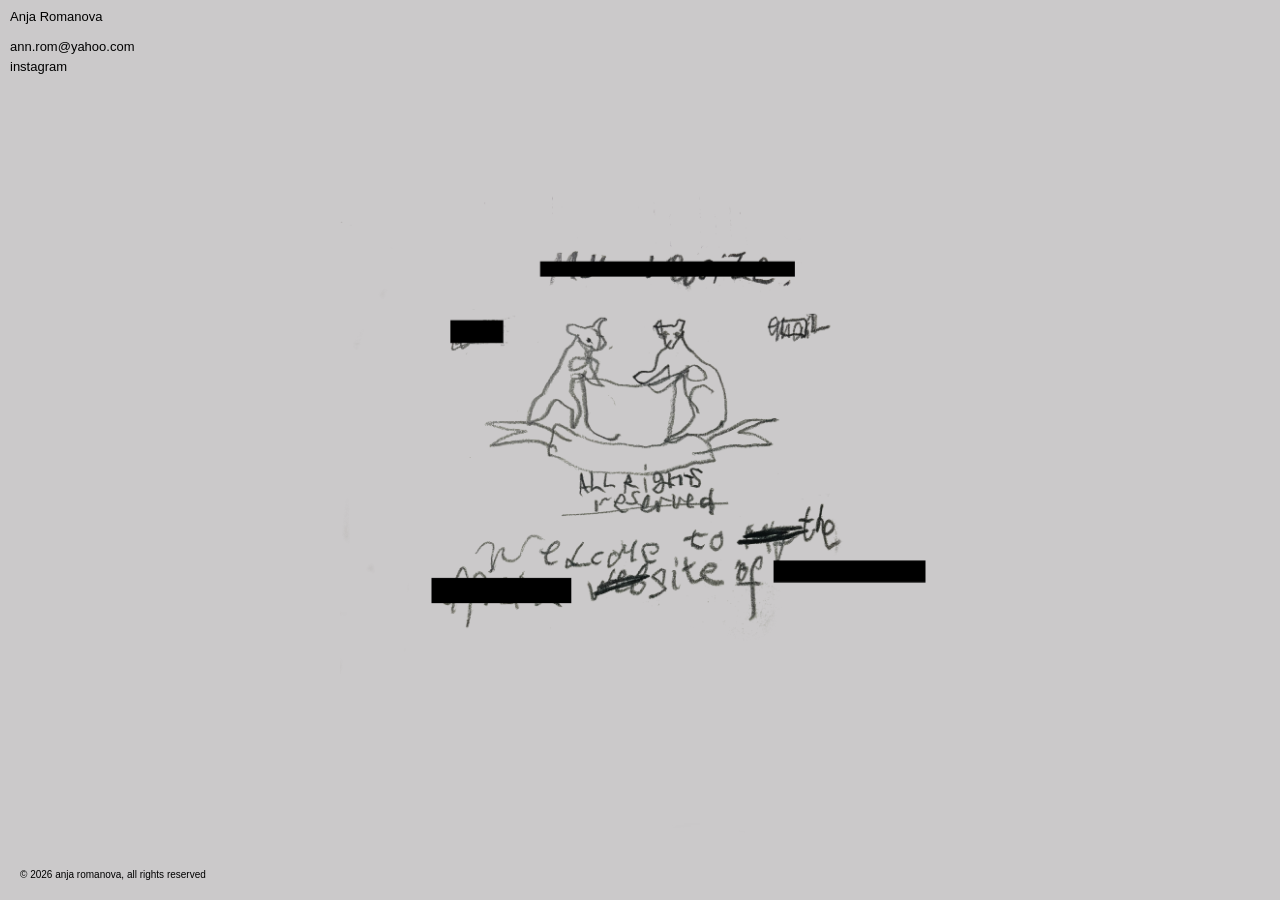
==== index.html @ 92ec0347 "rename index" ====
<!DOCTYPE html>
<html>
<head>
  <link rel="stylesheet" href="style.css">
  <meta charset="UTF-8">
  <title>My Website</title>
  <link rel="stylesheet" href="styles.css">
</head>
<body>

  
<article>
  <a href="index.html">Anja Romanova</a>
</article>


<h1 class="email">
  <a href="mailto:ann.rom@yahoo.com">ann.rom@yahoo.com</a>
</h1>


<h2>   
    <a href="https://instagram.com/psychoslavique">instagram</a>

  <h2>


<bottom-image>
    <img src="images/cover_crossed1.png" class="bottom-image">
</bottom-image>


  <footer>
    <p>&copy; 2026 anja romanova, all rights reserved</p>
  </footer>
</body>
</html>
---- style.css ----
body {
  background-color: rgb(203, 201, 202);
  color: rgb(0, 0, 0);
  font-family: 'Helvetica', regular;
  margin: 10px;
  line-height: 1;
}

a {
  color: black;
  text-decoration: none;
}

article {
  font-size: 13px;
}

h1.email {
  position: fixed;
  color: rgb(0, 0, 0);
  top: 40px;
  left: 10px;
  margin: 0;
  font-size: 13px;
  font-weight: normal;
}

h2 {
  position: fixed;
  top: 60px;
  left: 10px;
  margin: 0;
  font-size: 13px;
  font-weight: normal;
}

nav ul {
  list-style: none;
  padding: 0;
  display: flex;
  gap: 20px;
  margin-bottom: 30px;
}

nav a {
  text-decoration: none;
  color: black;
}

nav a:hover {
  text-decoration: underline;
}

.cover_crossed {
    width: 300px;
    position: absolute;
    top: 1px;
    right: 200px;
}

.bottom-image {
    position: fixed;
    bottom: 60px; 
    left: 50%;
    transform: translateX(-50%);
    width: 600px;
    
}

footer {
   position: fixed;
    bottom: 10px;
    left: 20px;
    font-size: 10px;
}
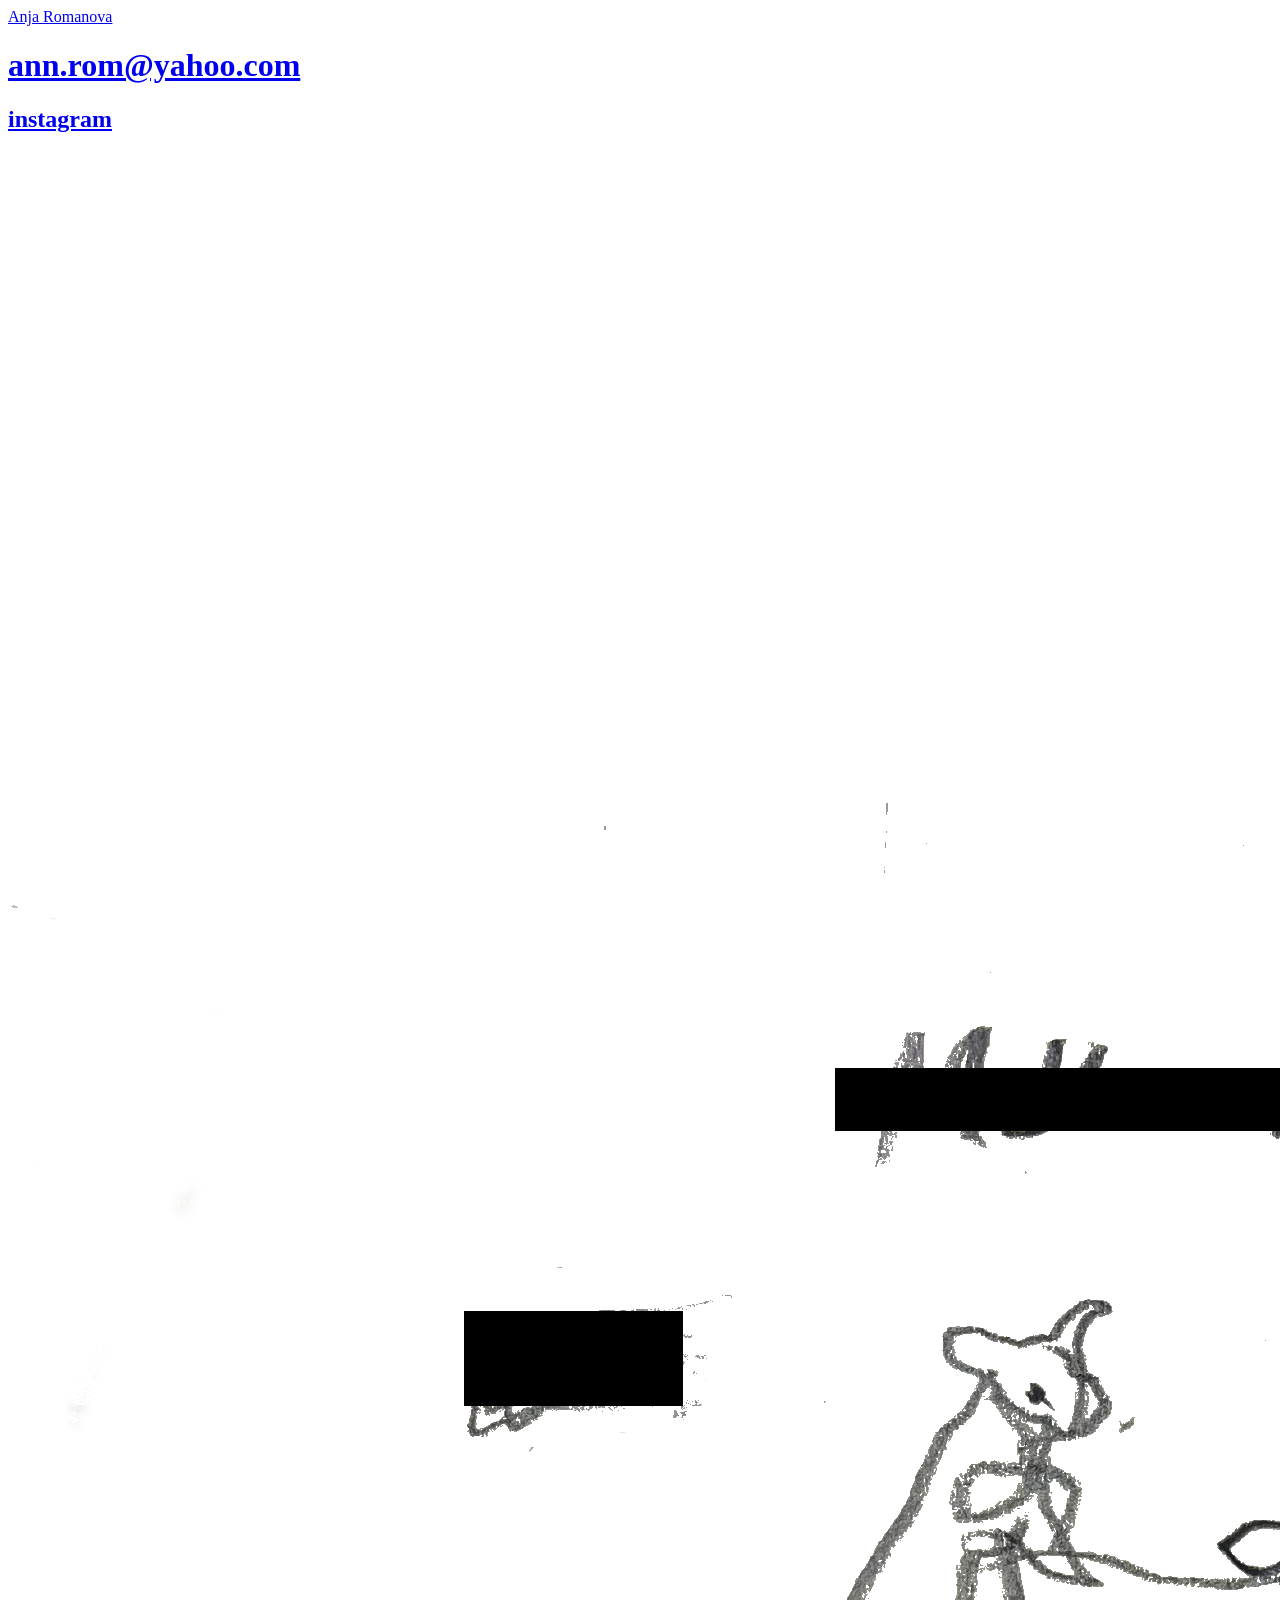
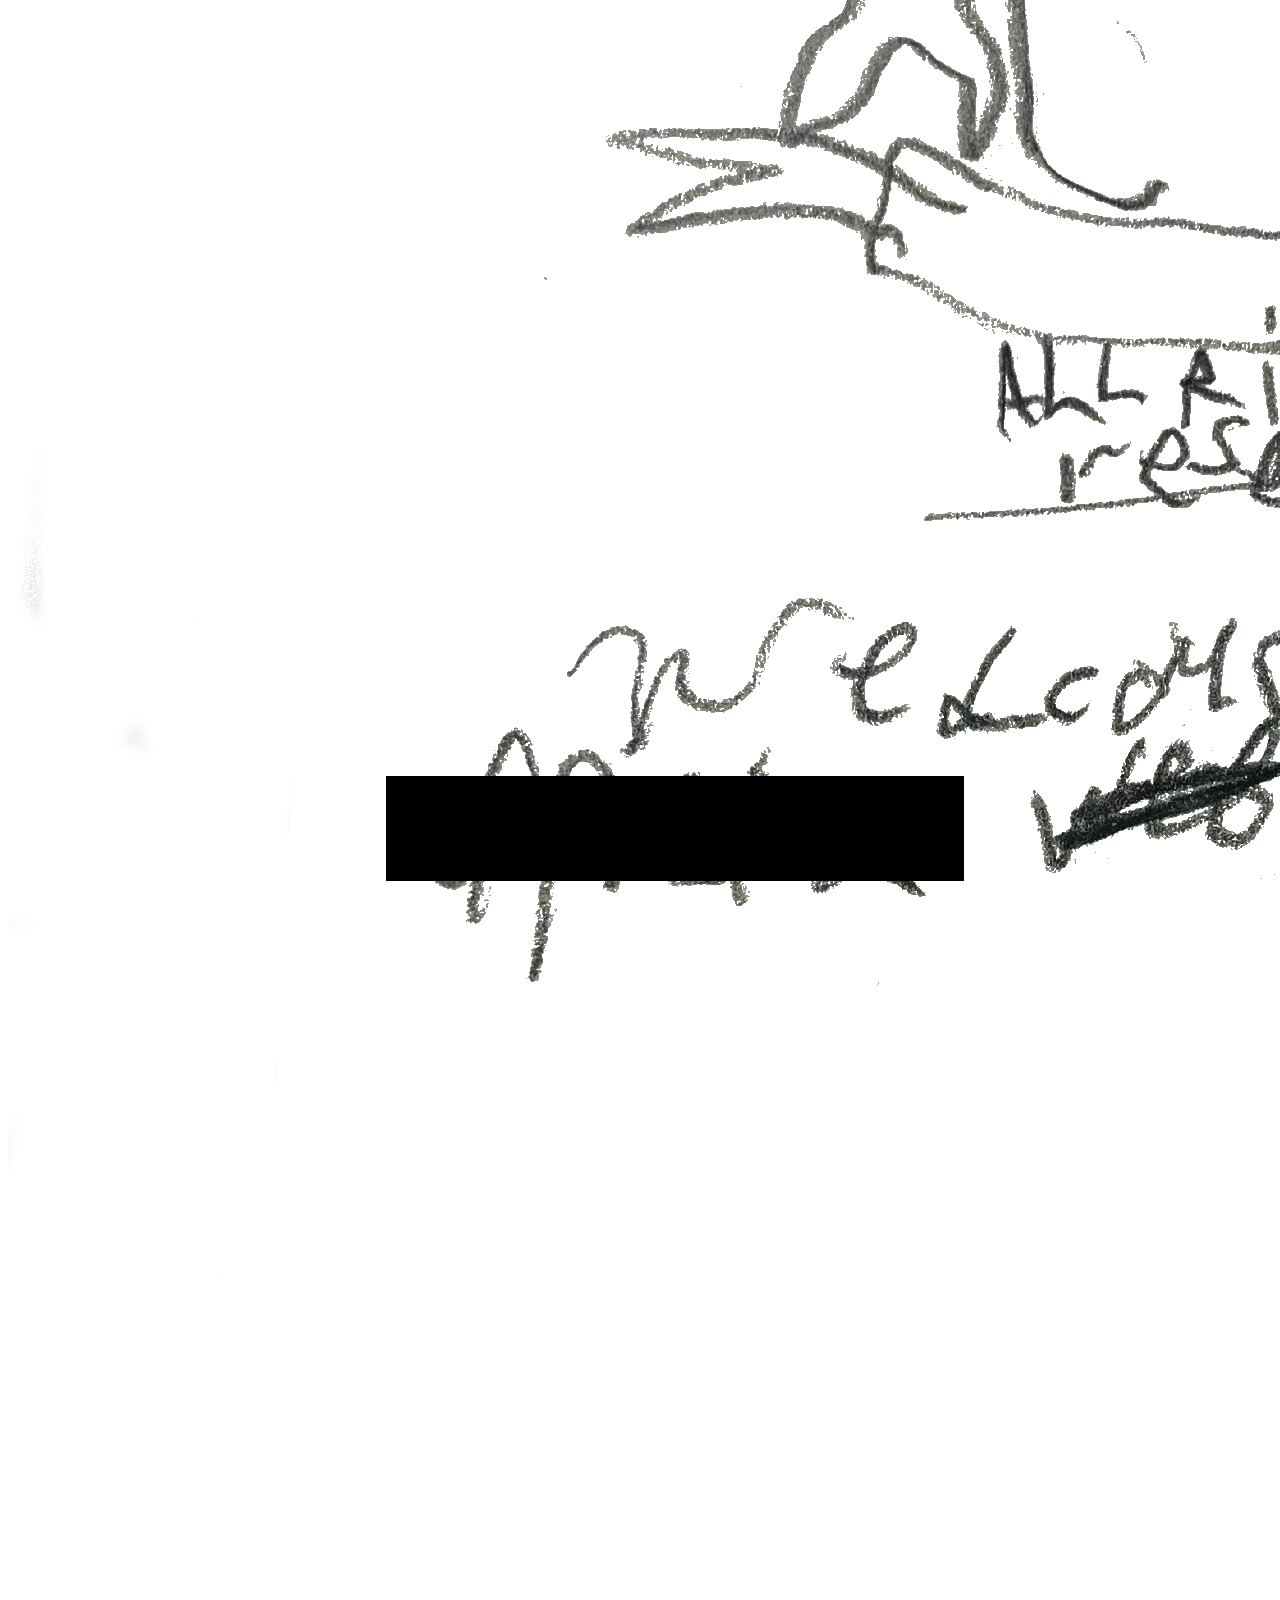
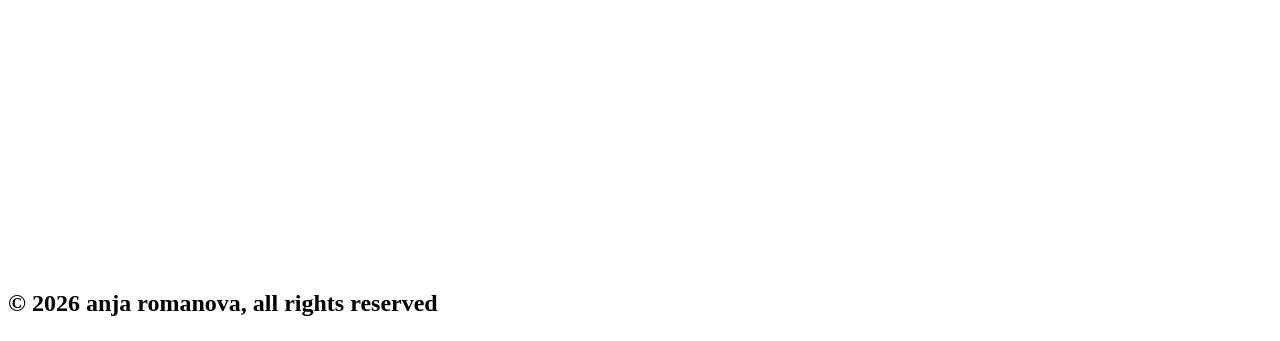
==== commit 80f0cb43: "mobile fix" ====
--- a/index.html
+++ b/index.html
@@ -1,8 +1,8 @@
 <!DOCTYPE html>
 <html>
 <head>
-  <link rel="stylesheet" href="style.css">
   <meta charset="UTF-8">
+  <meta name="viewport" content="width=device-width, initial-scale=1.0">
   <title>My Website</title>
   <link rel="stylesheet" href="styles.css">
 </head>
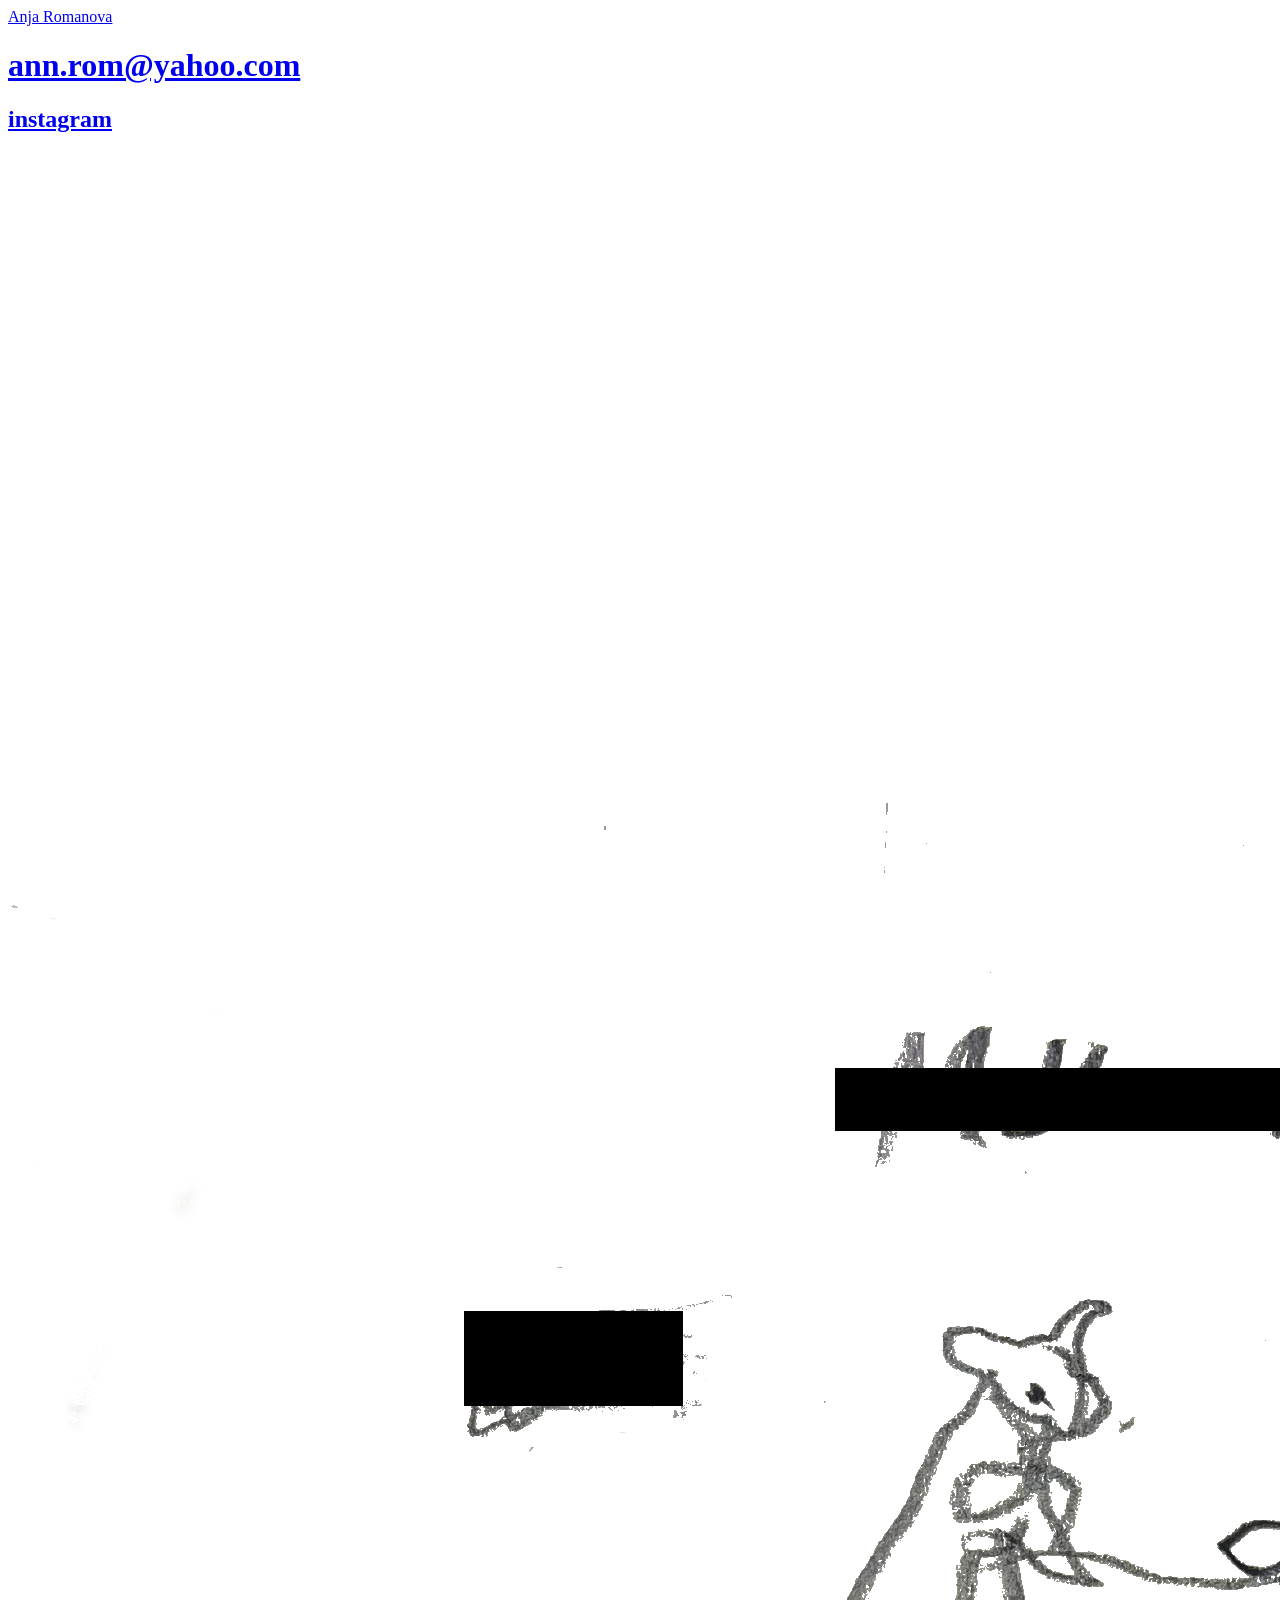
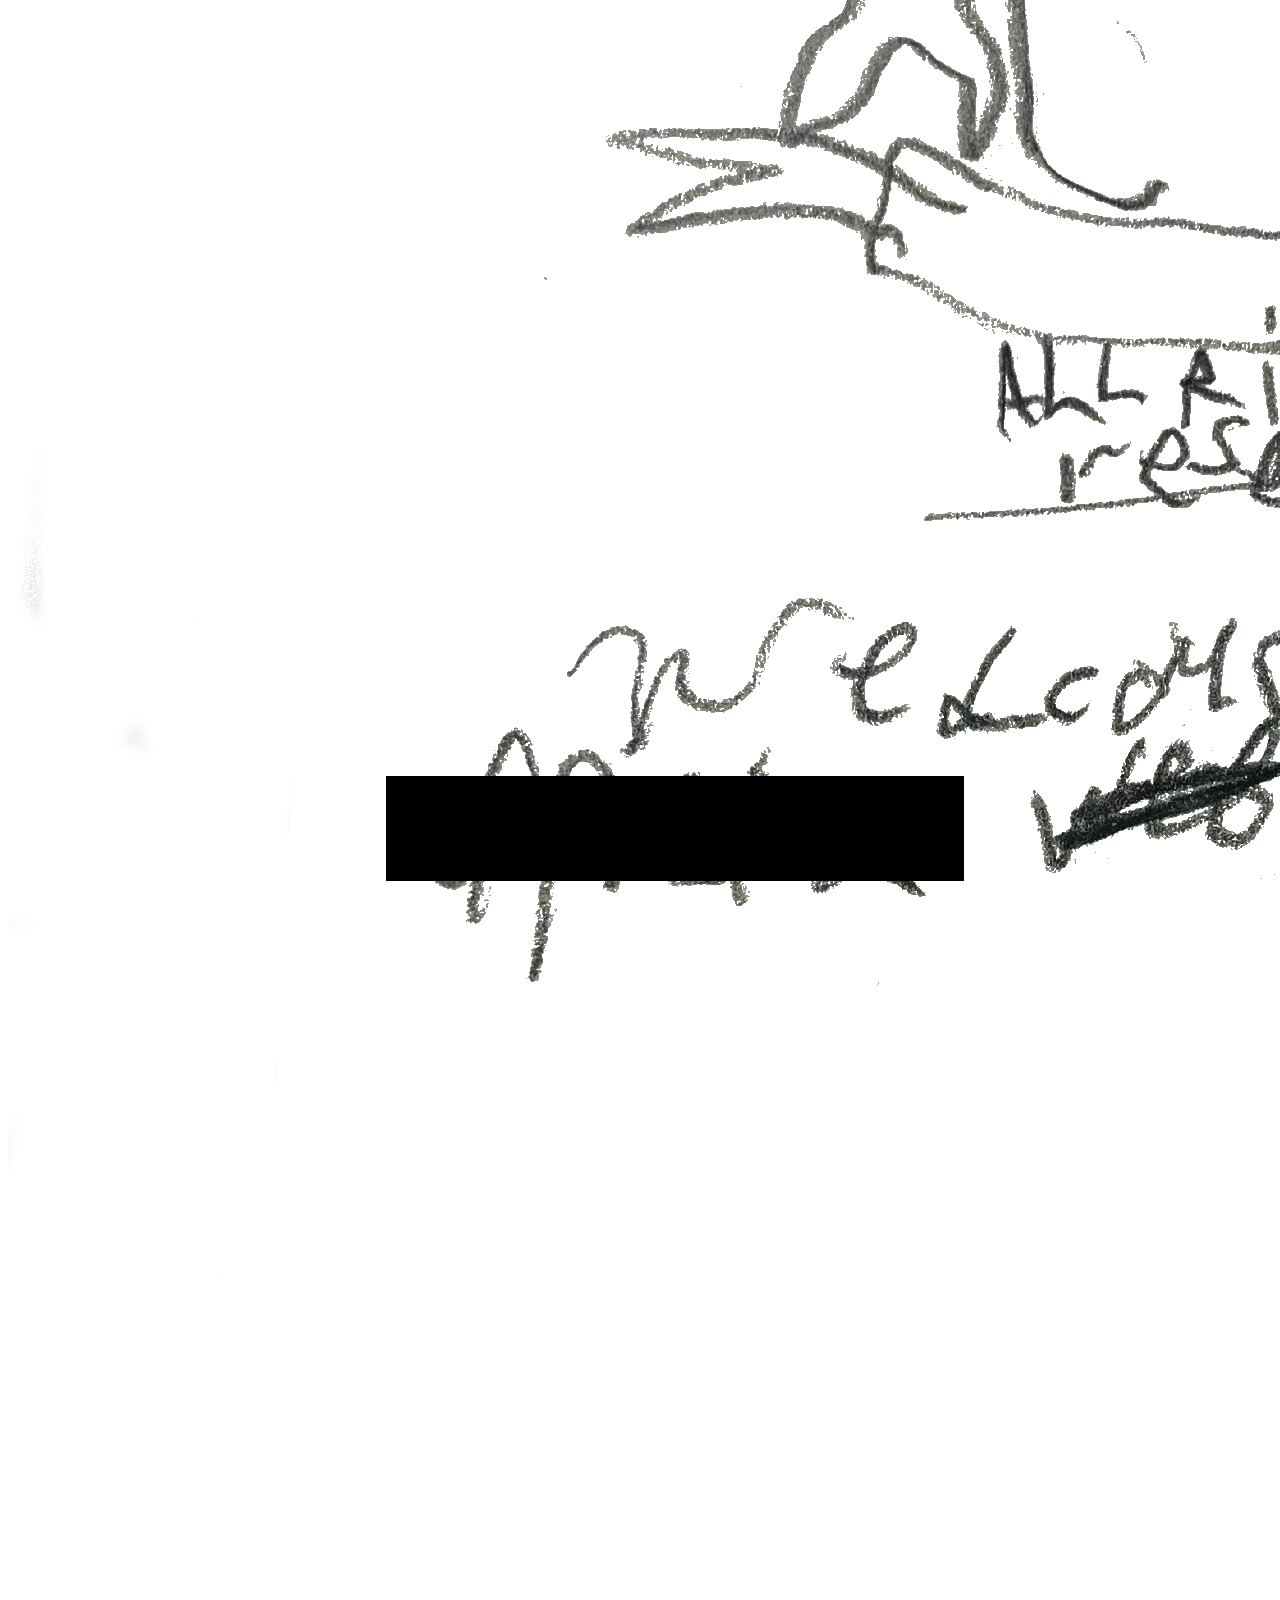
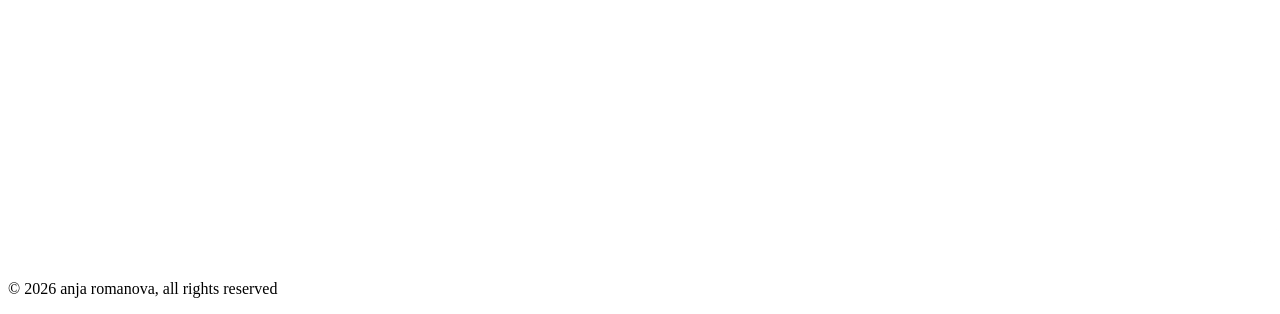
==== commit 38f4479f: "fix html" ====
--- a/index.html
+++ b/index.html
@@ -2,36 +2,30 @@
 <html>
 <head>
   <meta charset="UTF-8">
-  <meta name="viewport" content="width=device-width, initial-scale=1.0">
   <title>My Website</title>
   <link rel="stylesheet" href="styles.css">
 </head>
 <body>
 
-  
 <article>
   <a href="index.html">Anja Romanova</a>
 </article>
-
 
 <h1 class="email">
   <a href="mailto:ann.rom@yahoo.com">ann.rom@yahoo.com</a>
 </h1>
 
+<h2>
+  <a href="https://instagram.com/psychoslavique">instagram</a>
+</h2>
 
-<h2>   
-    <a href="https://instagram.com/psychoslavique">instagram</a>
+<div>
+  <img src="images/cover_crossed1.png" class="bottom-image">
+</div>
 
-  <h2>
+<footer>
+  <p>&copy; 2026 anja romanova, all rights reserved</p>
+</footer>
 
-
-<bottom-image>
-    <img src="images/cover_crossed1.png" class="bottom-image">
-</bottom-image>
-
-
-  <footer>
-    <p>&copy; 2026 anja romanova, all rights reserved</p>
-  </footer>
 </body>
 </html>
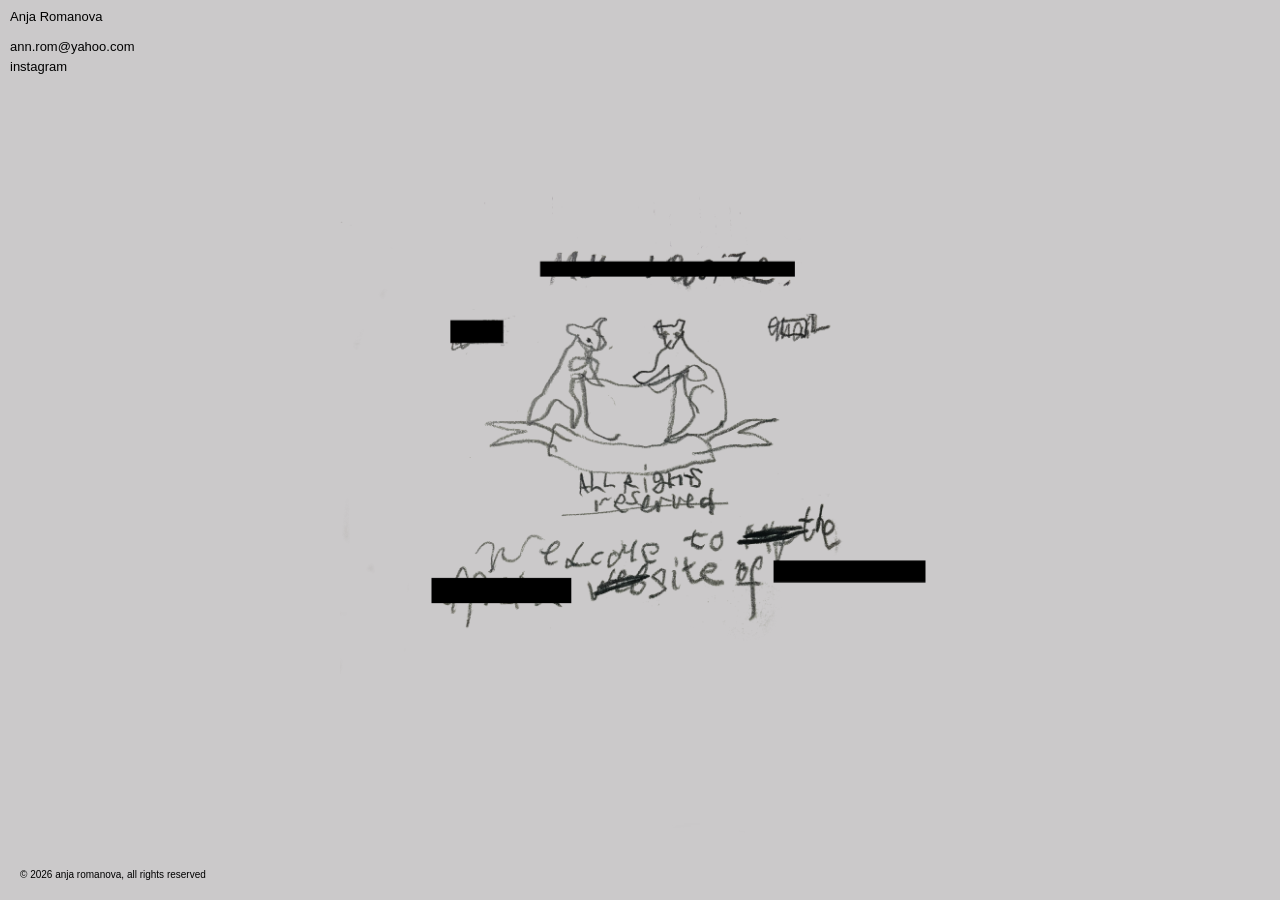
==== commit 97cd3c32: "fix html" ====
--- a/index.html
+++ b/index.html
@@ -3,7 +3,7 @@
 <head>
   <meta charset="UTF-8">
   <title>My Website</title>
-  <link rel="stylesheet" href="styles.css">
+<link rel="stylesheet" href="style.css">
 </head>
 <body>
 
--- a/style.css
+++ b/style.css
@@ -0,0 +1,76 @@
+body {
+  background-color: rgb(203, 201, 202);
+  color: rgb(0, 0, 0);
+  font-family: 'Helvetica', regular;
+  margin: 10px;
+  line-height: 1;
+}
+
+a {
+  color: black;
+  text-decoration: none;
+}
+
+article {
+  font-size: 13px;
+}
+
+h1.email {
+  position: fixed;
+  color: rgb(0, 0, 0);
+  top: 40px;
+  left: 10px;
+  margin: 0;
+  font-size: 13px;
+  font-weight: normal;
+}
+
+h2 {
+  position: fixed;
+  top: 60px;
+  left: 10px;
+  margin: 0;
+  font-size: 13px;
+  font-weight: normal;
+}
+
+nav ul {
+  list-style: none;
+  padding: 0;
+  display: flex;
+  gap: 20px;
+  margin-bottom: 30px;
+}
+
+nav a {
+  text-decoration: none;
+  color: black;
+}
+
+nav a:hover {
+  text-decoration: underline;
+}
+
+.cover_crossed {
+    width: 300px;
+    position: absolute;
+    top: 1px;
+    right: 200px;
+}
+
+.bottom-image {
+    position: fixed;
+    bottom: 60px; 
+    left: 50%;
+    transform: translateX(-50%);
+    width: 600px;
+    
+}
+
+footer {
+   position: fixed;
+    bottom: 10px;
+    left: 20px;
+    font-size: 10px;
+}
+
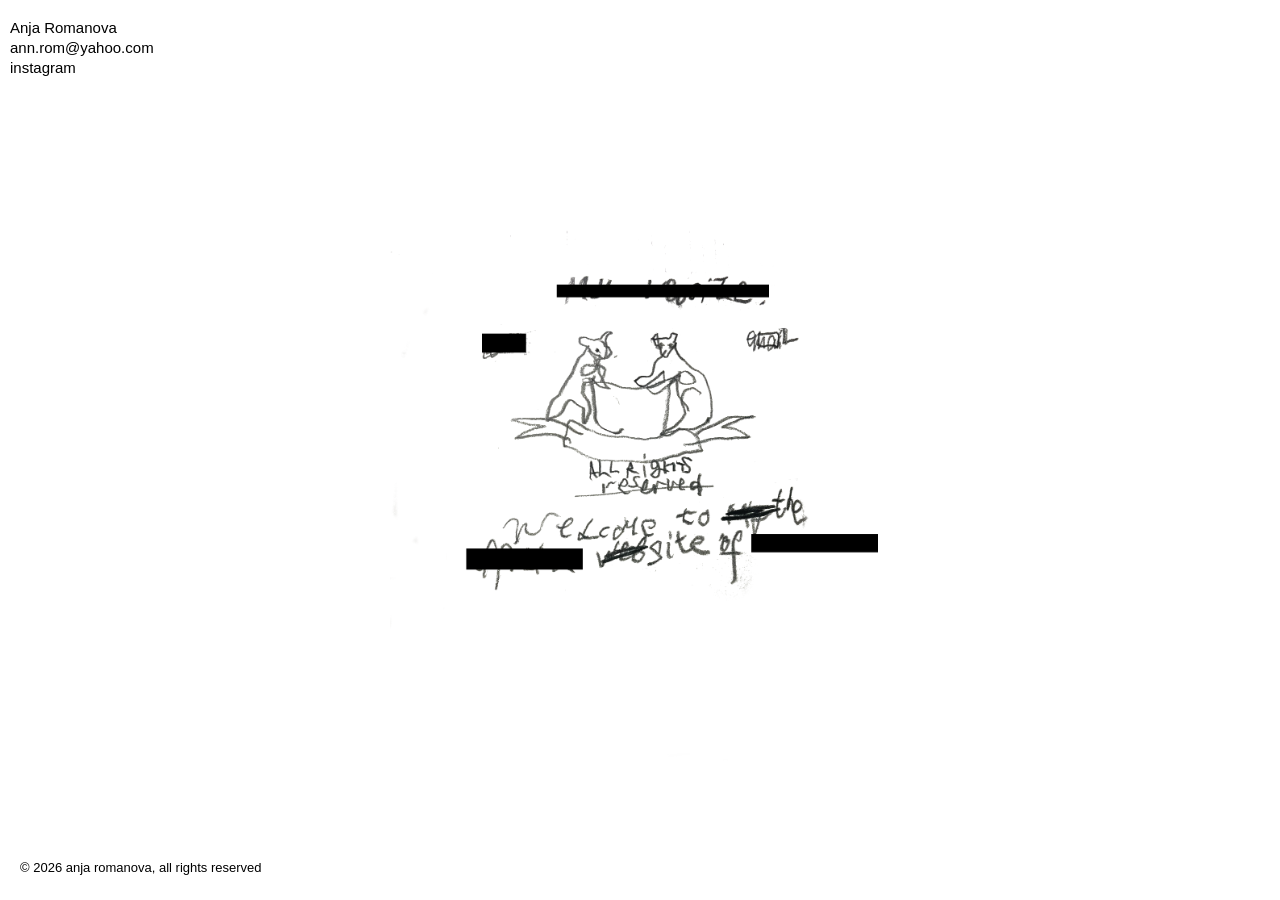
==== commit 10d5b6f2: "update website" ====
--- a/index.html
+++ b/index.html
@@ -2,6 +2,7 @@
 <html>
 <head>
   <meta charset="UTF-8">
+  <meta name="viewport" content="width=device-width, initial-scale=1.0">
   <title>My Website</title>
 <link rel="stylesheet" href="style.css">
 </head>
--- a/style.css
+++ b/style.css
@@ -1,5 +1,5 @@
 body {
-  background-color: rgb(203, 201, 202);
+  background-color: rgb(255, 255, 255);
   color: rgb(0, 0, 0);
   font-family: 'Helvetica', regular;
   margin: 10px;
@@ -12,7 +12,13 @@
 }
 
 article {
-  font-size: 13px;
+  font-size: 15px;
+  position: fixed;
+  top: 20px;
+  left: 10px;
+  margin: 0;
+  font-size: 15px;
+  font-weight: normal;
 }
 
 h1.email {
@@ -21,7 +27,7 @@
   top: 40px;
   left: 10px;
   margin: 0;
-  font-size: 13px;
+  font-size: 15px;
   font-weight: normal;
 }
 
@@ -30,7 +36,7 @@
   top: 60px;
   left: 10px;
   margin: 0;
-  font-size: 13px;
+  font-size: 15px;
   font-weight: normal;
 }
 
@@ -59,18 +65,56 @@
 }
 
 .bottom-image {
-    position: fixed;
-    bottom: 60px; 
-    left: 50%;
-    transform: translateX(-50%);
-    width: 600px;
-    
+    display: block;
+    margin: 100px auto 0;
+    width: 500px;
+    max-width: 90%;
 }
 
 footer {
    position: fixed;
-    bottom: 10px;
+    bottom: 13px;
     left: 20px;
+    font-size: 13px;
+}
+@media (max-width: 768px) {
+  article, h1.email, h2, footer {
+    font-size: 18px;
+  }
+
+  .bottom-image {
+    position: fixed;
+    top: 50%;
+    left: 50%;
+    transform: translate(-50%, -50%);
+    width: 90vw;
+    max-width: 95%;
+  }
+}
+@media (max-width: 768px) {
+
+  .bottom-image {
+    width: 80vw;
+    position: fixed;
+    top: 40%;
+    left: 50%;
+    transform: translate(-50%, -50%);
+  }
+
+  article {
+    font-size: 14px;
+  }
+
+  h1.email {
+    font-size: 14px;
+  }
+
+  h2 {
+    font-size: 14px;
+  }
+
+  footer {
     font-size: 10px;
-}
+  }
 
+}
